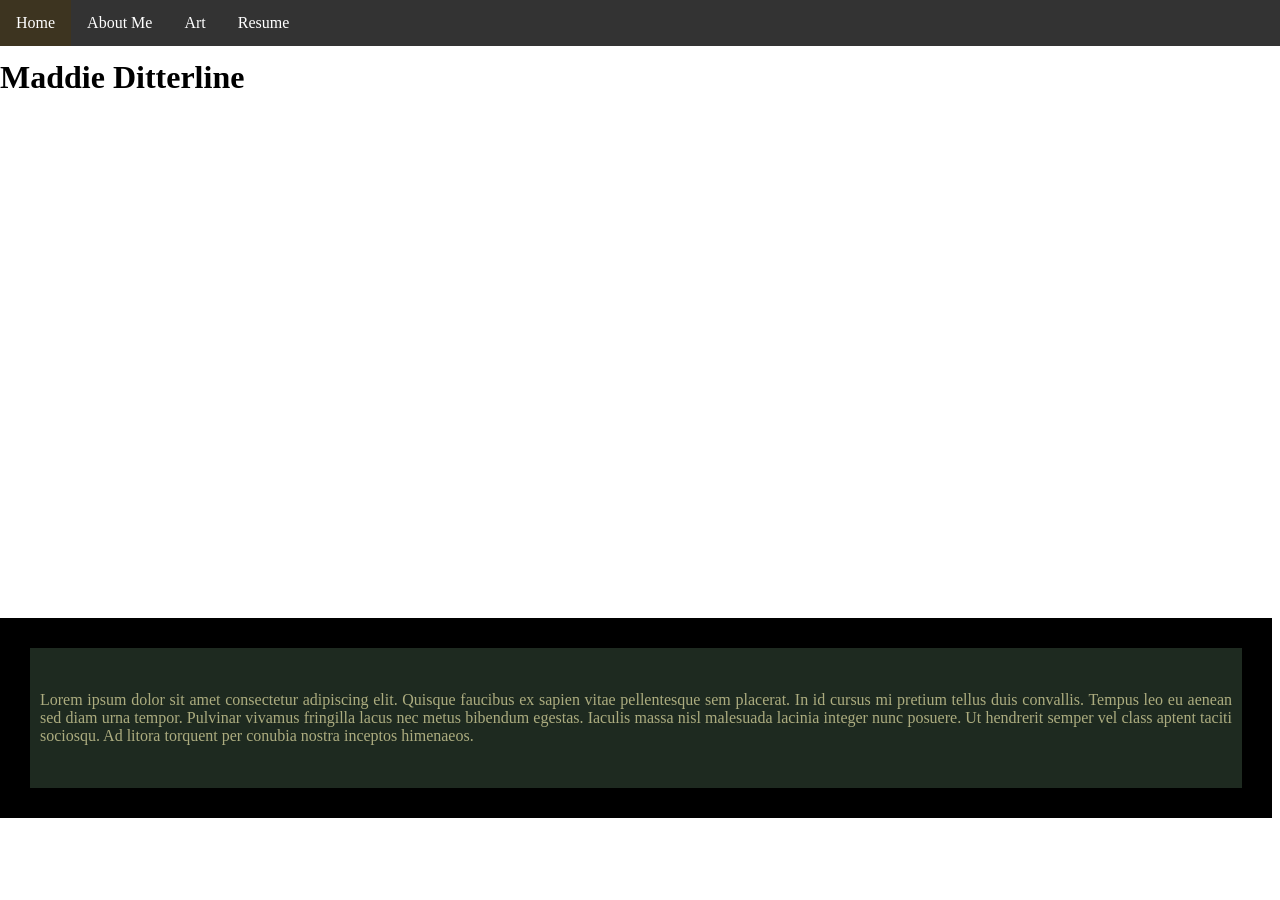
==== index.html @ 1f8e9f5f "hjdjgfffffh" ====
<!-- Final Project
Requirements
[  ] Customized HTML Page #1
[  ] Customized HTML Page #2 
[  ] Customized HTML Page #3
[  ] Customized HTML Page #4

Select ONE Additional Feature to Add  
[ no ] Feature 1 - Google Font
[ no ] Feature 2 - Include jQuery
[ no ] Feature 3 - Embed Code from Spotify/Google Docs/YouTube
[ no ] Feature 4 - Customized HTML Page #5
-->


<!DOCTYPE html>
<html>
  <head>
    <meta charset="utf-8" />
    <title>Final Portfolio Project</title>
    <link href="style.css" rel="stylesheet" type="text/css" />
    <style>
      /* Styling Only Related To THIS Page */
      /*~~~~~ Taken From:
      https://www.w3schools.com/howto/howto_css_parallax.asp*/
      .parallax {
        /* The image used */
        background-image: url("CS_Ed_Week_2025.jpg");

        /* Set a specific height */
        min-height: 500px;

        /* Create the parallax scrolling effect */
        background-attachment: fixed;
        background-position: center;
        background-repeat: no-repeat;
        background-size: cover;
      }
      .textblock {
        min-height: 200px;
        background-color: black;
        color: rgb(172, 172, 127);
      }
      .parent-flex {
        display: flex;
      }
      .child-flex {
        background-color: rgb(30, 42, 32);
        margin: 30px;
        padding: 10px;
        text-align: justify;
      }
      .para-1{
        display: flex;
        align-items: center;
      }
    </style>
  </head>
  <body>
    <!-- ⬆⬆⬆⬆ Nav Bar -->
    <ul>   
       <li><a class="active" href="index.html">Home</a></li>
      <li><a href="aboutme.html">About Me</a></li>
      <li><a href="art.html">Art</a></li>
      <li><a href="resume.html">Resume</a></li>
    </ul>

    <!-- ⬇⬇⬇⬇⬇⬇ Main Page Content -->
    <h1>Maddie Ditterline</h1>
    <div class="parallax"></div>

    <div class="textblock parent-flex">
      <div class="child-flex para-1">
        <p>
          Lorem ipsum dolor sit amet consectetur adipiscing elit. Quisque
          faucibus ex sapien vitae pellentesque sem placerat. In id cursus mi
          pretium tellus duis convallis. Tempus leo eu aenean sed diam urna
          tempor. Pulvinar vivamus fringilla lacus nec metus bibendum egestas.
          Iaculis massa nisl malesuada lacinia integer nunc posuere. Ut
          hendrerit semper vel class aptent taciti sociosqu. Ad litora torquent
          per conubia nostra inceptos himenaeos.
        </p>
      </div>
    </div>
  </body>
</html>
---- style.css ----
/* Styling Only Related To ALL Pages */

body {
  padding-top: 30px;
  margin-left: 0px;
}
/* ⬆⬆⬆⬆ Nav Bar Styling 
~~~~~ Taken From: 
https://www.w3schools.com/css/css_navbar_horizontal.asp */
ul {
  list-style-type: none;
  margin: 0;
  padding: 0;
  overflow: hidden;
  background-color: #333333;
  position: fixed;
  top: 0;
  width: 100%;
  z-index: 999;
}

li {
  float: left;
}

li a {
  display: block;
  color: white;
  text-align: center;
  padding: 14px 16px;
  text-decoration: none;
}

li a:hover:not(.active) {
  background-color: rgb(106, 88, 53);
}

.active {
  background-color: rgb(61, 52, 32);
}

h1 {
  width: 100%;
}
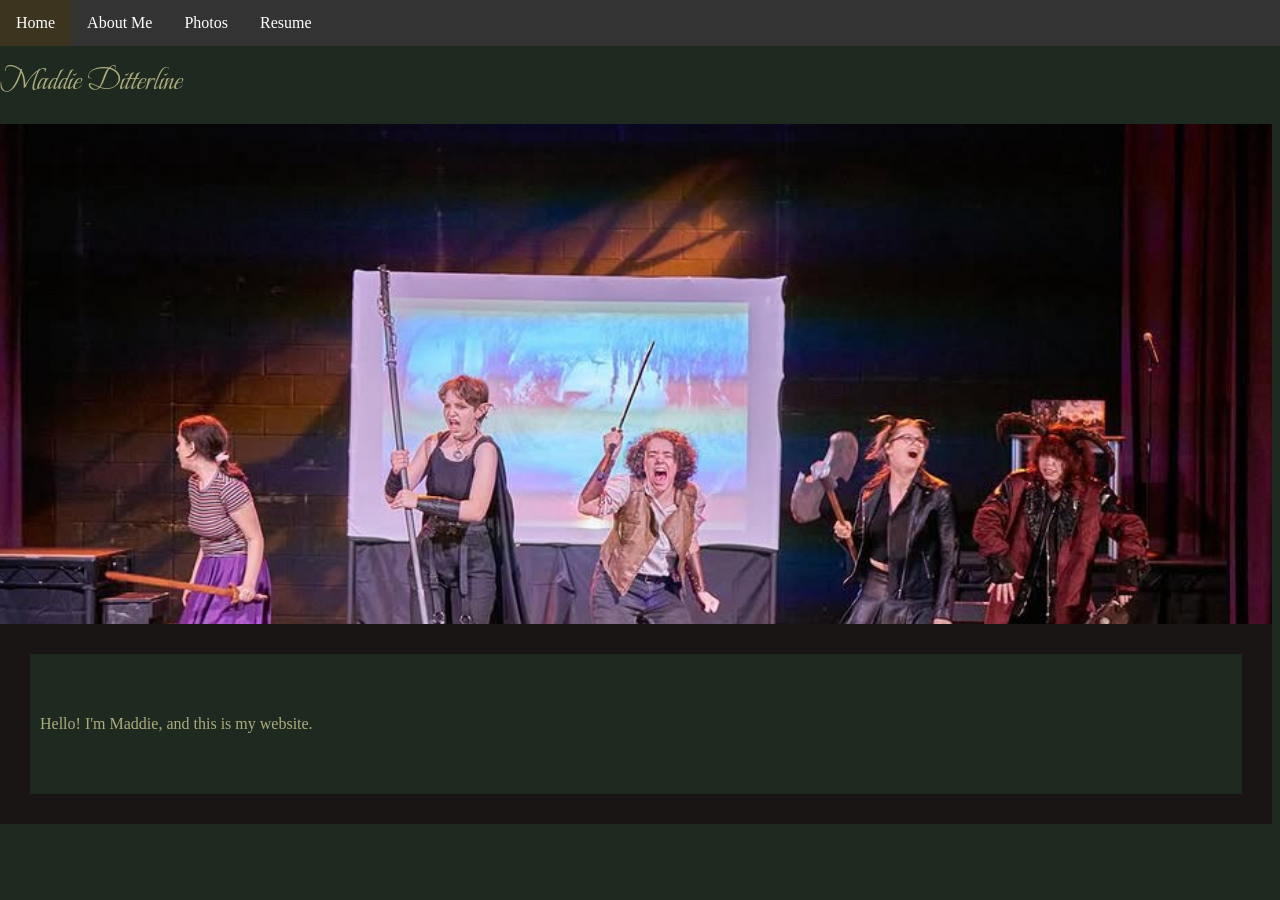
==== commit 316d181c: "fdafsafd" ====
--- a/index.html
+++ b/index.html
@@ -1,12 +1,12 @@
 <!-- Final Project
 Requirements
-[  ] Customized HTML Page #1
-[  ] Customized HTML Page #2 
-[  ] Customized HTML Page #3
-[  ] Customized HTML Page #4
+[yes] Customized HTML Page #1
+[yes] Customized HTML Page #2 
+[yes] Customized HTML Page #3
+[yes] Customized HTML Page #4
 
 Select ONE Additional Feature to Add  
-[ no ] Feature 1 - Google Font
+[ yes ] Feature 1 - Google Font
 [ no ] Feature 2 - Include jQuery
 [ no ] Feature 3 - Embed Code from Spotify/Google Docs/YouTube
 [ no ] Feature 4 - Customized HTML Page #5
@@ -19,13 +19,16 @@
     <meta charset="utf-8" />
     <title>Final Portfolio Project</title>
     <link href="style.css" rel="stylesheet" type="text/css" />
+    <link rel="preconnect" href="https://fonts.googleapis.com">
+<link rel="preconnect" href="https://fonts.gstatic.com" crossorigin>
+<link href="https://fonts.googleapis.com/css2?family=Beau+Rivage&family=IM+Fell+English:ital@0;1&display=swap" rel="stylesheet">
     <style>
       /* Styling Only Related To THIS Page */
       /*~~~~~ Taken From:
       https://www.w3schools.com/howto/howto_css_parallax.asp*/
       .parallax {
         /* The image used */
-        background-image: url("CS_Ed_Week_2025.jpg");
+        background-image: url("images/IMG_4419.jpeg");
 
         /* Set a specific height */
         min-height: 500px;
@@ -38,47 +41,56 @@
       }
       .textblock {
         min-height: 200px;
-        background-color: black;
+        background-color: rgb(25, 21, 20);
         color: rgb(172, 172, 127);
+      }
+      h1{
+        color: rgb(172,172,127);
       }
       .parent-flex {
         display: flex;
       }
       .child-flex {
         background-color: rgb(30, 42, 32);
+        width: 1400px;
         margin: 30px;
         padding: 10px;
-        text-align: justify;
+        text-align: center;
       }
       .para-1{
         display: flex;
         align-items: center;
       }
+      .beau-rivage-regular {
+  font-family: "Beau Rivage", cursive;
+  font-weight: 400;
+  font-style: normal;
+}
+.im-fell-english-regular {
+  font-family: "IM Fell English", serif;
+  font-weight: 400;
+  font-style: normal;
+}
+
     </style>
   </head>
   <body>
     <!-- ⬆⬆⬆⬆ Nav Bar -->
-    <ul>   
+    <ul class="im-fell-english-regular">   
        <li><a class="active" href="index.html">Home</a></li>
       <li><a href="aboutme.html">About Me</a></li>
-      <li><a href="art.html">Art</a></li>
+      <li><a href="art.html">Photos</a></li>
       <li><a href="resume.html">Resume</a></li>
     </ul>
 
     <!-- ⬇⬇⬇⬇⬇⬇ Main Page Content -->
-    <h1>Maddie Ditterline</h1>
+    <h1 class="beau-rivage-regular">Maddie Ditterline</h1>
     <div class="parallax"></div>
 
     <div class="textblock parent-flex">
       <div class="child-flex para-1">
-        <p>
-          Lorem ipsum dolor sit amet consectetur adipiscing elit. Quisque
-          faucibus ex sapien vitae pellentesque sem placerat. In id cursus mi
-          pretium tellus duis convallis. Tempus leo eu aenean sed diam urna
-          tempor. Pulvinar vivamus fringilla lacus nec metus bibendum egestas.
-          Iaculis massa nisl malesuada lacinia integer nunc posuere. Ut
-          hendrerit semper vel class aptent taciti sociosqu. Ad litora torquent
-          per conubia nostra inceptos himenaeos.
+        <p class="im-fell-english-regular">
+          Hello! I'm Maddie, and this is my website.
         </p>
       </div>
     </div>
--- a/style.css
+++ b/style.css
@@ -3,6 +3,7 @@
 body {
   padding-top: 30px;
   margin-left: 0px;
+  background-color: rgb(30,42,32);
 }
 /* ⬆⬆⬆⬆ Nav Bar Styling 
 ~~~~~ Taken From: 
@@ -12,7 +13,7 @@
   margin: 0;
   padding: 0;
   overflow: hidden;
-  background-color: #333333;
+  background-color: rgb(51, 51, 51);
   position: fixed;
   top: 0;
   width: 100%;
